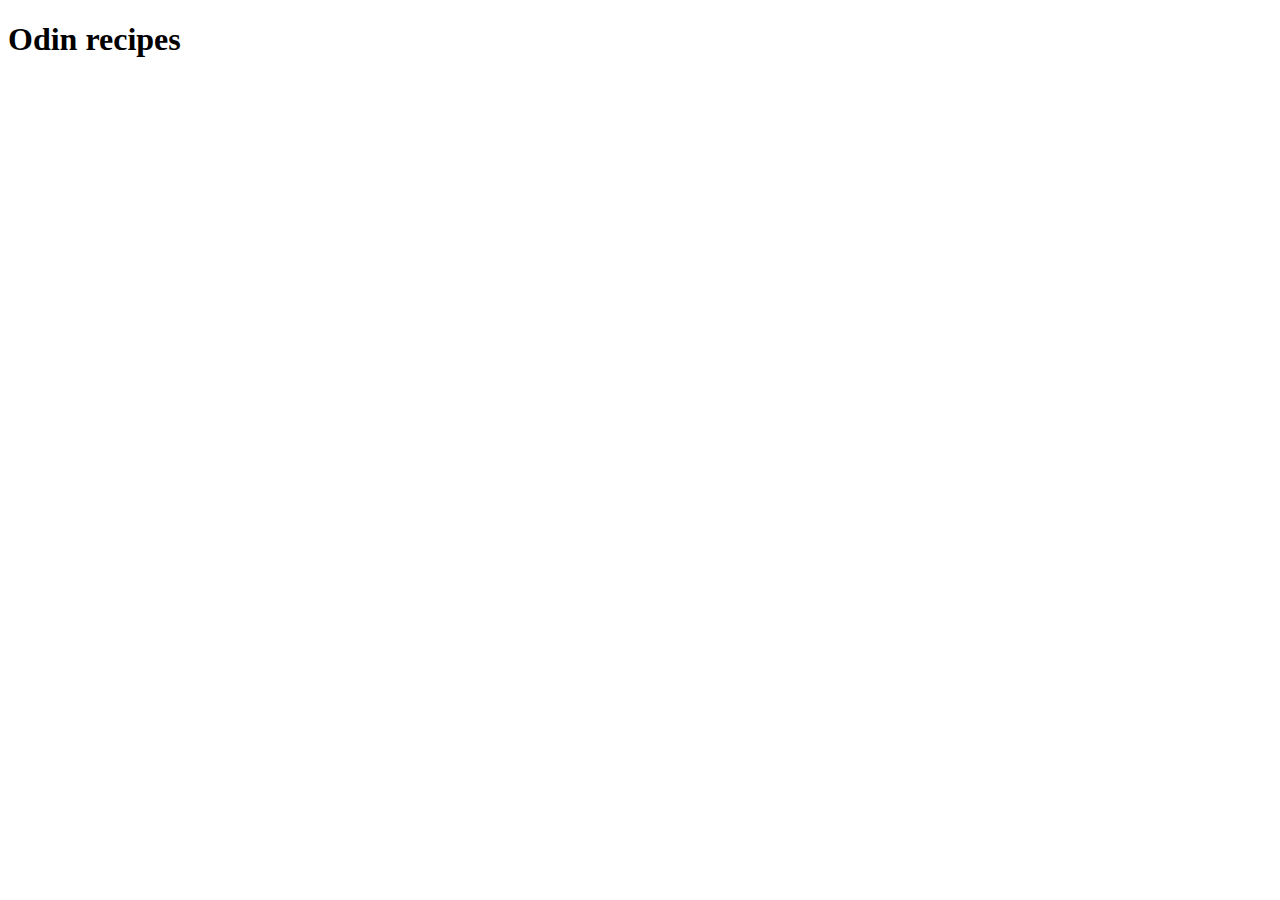
==== index.html @ 184d9e51 "Created index.html, added title" ====
<!DOCTYPE html>
<html lang="en">
<head>
    <meta charset="UTF-8">
    <meta http-equiv="X-UA-Compatible" content="IE=edge">
    <meta name="viewport" content="width=<device-width>, initial-scale=1.0">
    <title>Odin recipes - index</title>
</head>
<body>
    <h1>Odin recipes</h1>
</body>
</html>
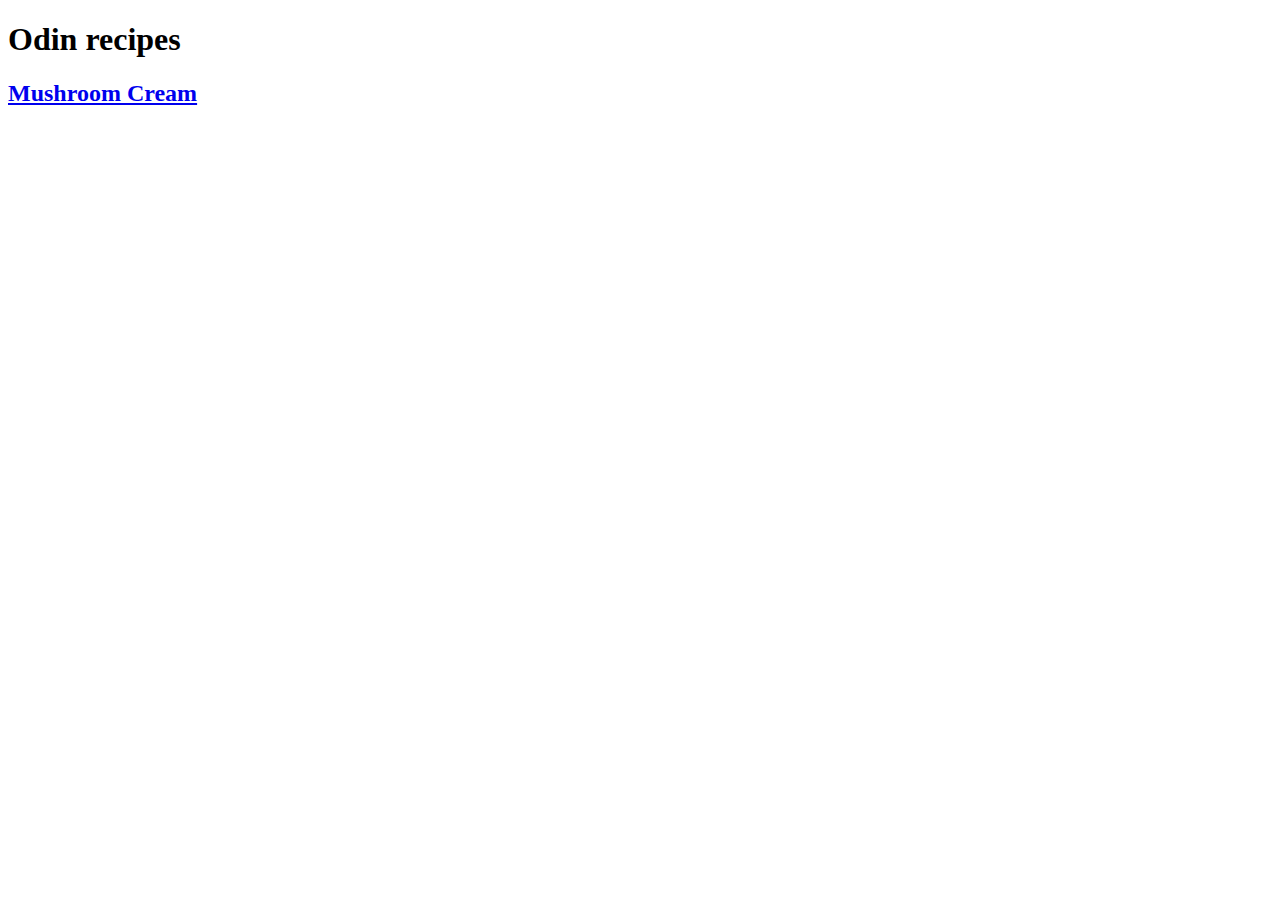
==== commit 4562023f: "added first recipe" ====
--- a/index.html
+++ b/index.html
@@ -8,5 +8,6 @@
 </head>
 <body>
     <h1>Odin recipes</h1>
+    <a href="./recipes/mushroom-cream.html"><h2>Mushroom Cream</h2></a>
 </body>
 </html>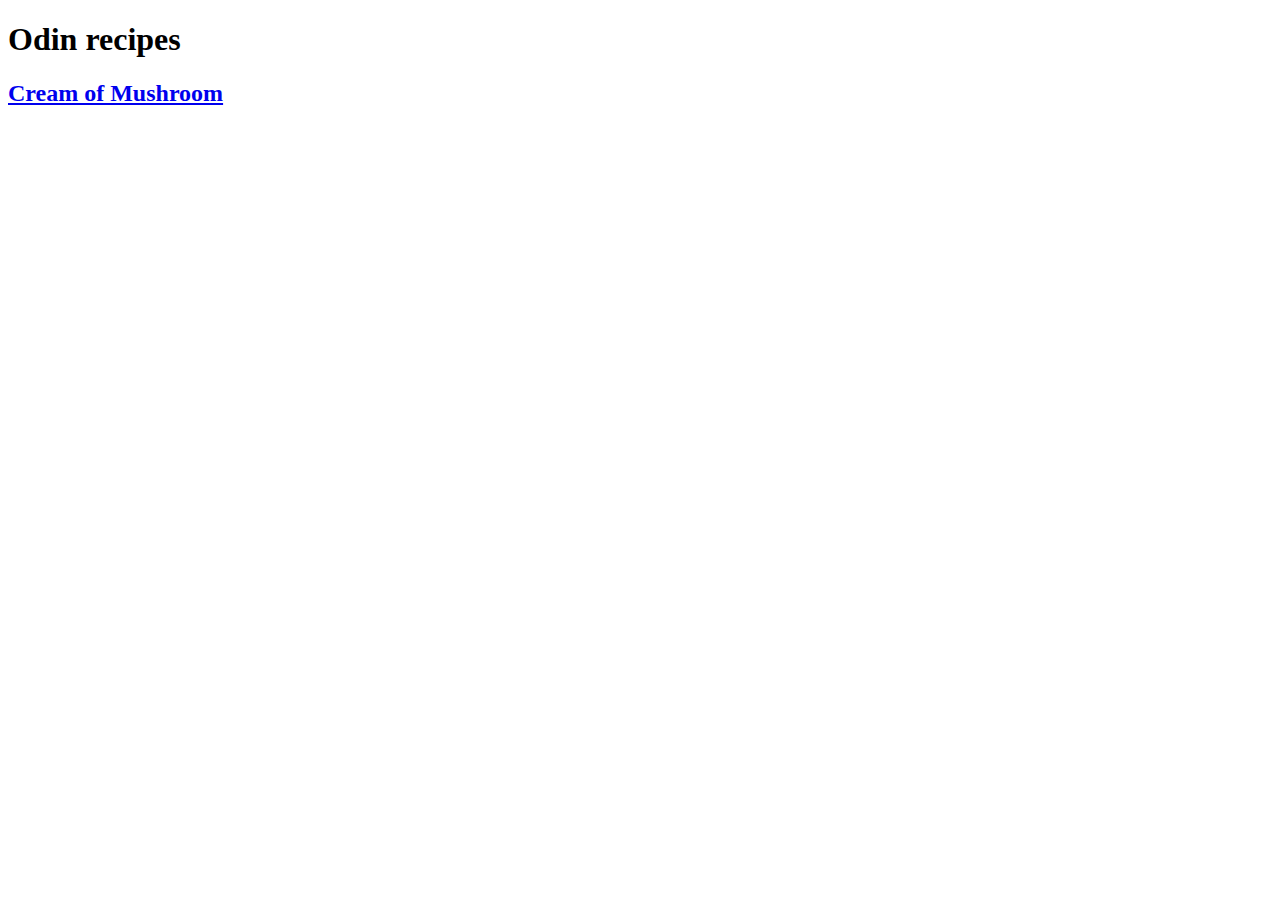
==== commit 9ca53248: "beginning structure" ====
--- a/index.html
+++ b/index.html
@@ -8,6 +8,6 @@
 </head>
 <body>
     <h1>Odin recipes</h1>
-    <a href="./recipes/mushroom-cream.html"><h2>Mushroom Cream</h2></a>
+    <a href="./recipes/mushroom-cream.html"><h2>Cream of Mushroom</h2></a>
 </body>
 </html>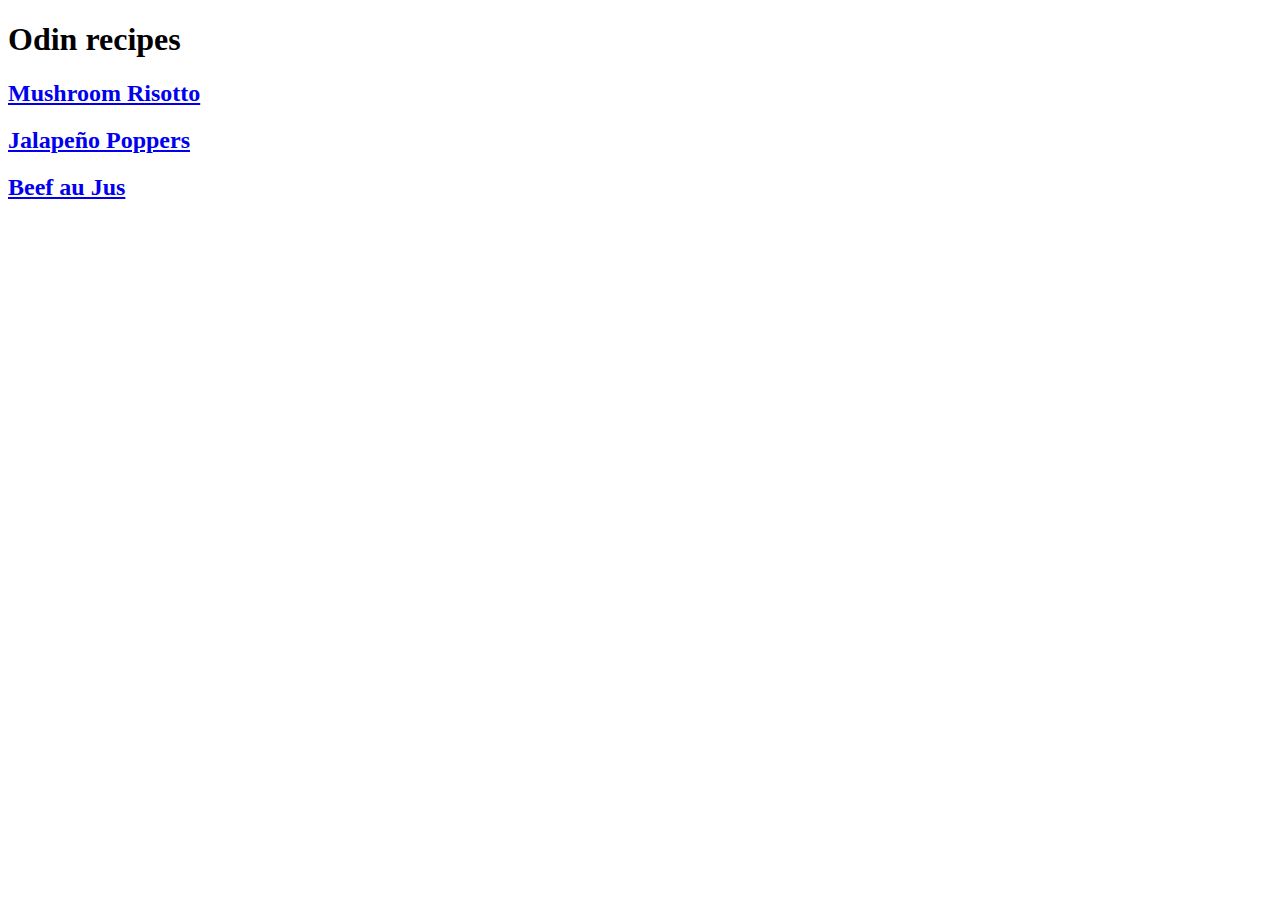
==== commit 826926b0: "Creating recipe pages" ====
--- a/index.html
+++ b/index.html
@@ -8,6 +8,8 @@
 </head>
 <body>
     <h1>Odin recipes</h1>
-    <a href="./recipes/mushroom-cream.html"><h2>Cream of Mushroom</h2></a>
+    <a href="./recipes/mushroom-risotto.html"><h2>Mushroom Risotto</h2></a>
+    <a href="./recipes/japlapenio-poppers.html"><h2>Jalapeño Poppers</h2></a>
+    <a href="./recipes/beef-au-jus.html"><h2>Beef au Jus</h2></a>
 </body>
 </html>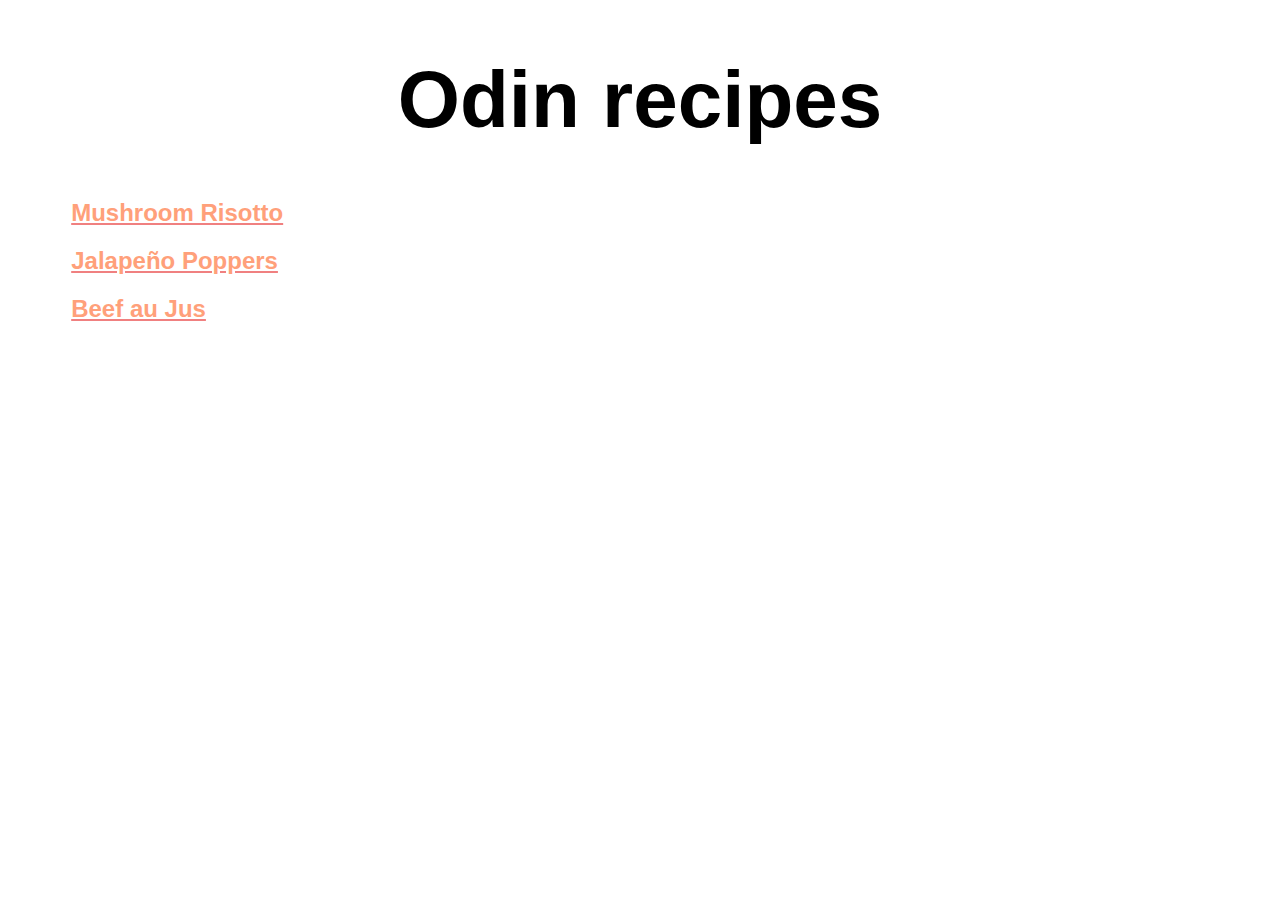
==== commit 8304deb9: "adding styles" ====
--- a/index.html
+++ b/index.html
@@ -5,9 +5,10 @@
     <meta http-equiv="X-UA-Compatible" content="IE=edge">
     <meta name="viewport" content="width=<device-width>, initial-scale=1.0">
     <title>Odin recipes - index</title>
+    <link rel="stylesheet" href="styles.css">
 </head>
 <body>
-    <h1>Odin recipes</h1>
+    <h1 class="page-title">Odin recipes</h1>
     <a href="./recipes/mushroom-risotto.html"><h2>Mushroom Risotto</h2></a>
     <a href="./recipes/japlapenio-poppers.html"><h2>Jalapeño Poppers</h2></a>
     <a href="./recipes/beef-au-jus.html"><h2>Beef au Jus</h2></a>
--- a/styles.css
+++ b/styles.css
@@ -0,0 +1,34 @@
+*{
+    font-family: 'Trebuchet MS', 'Lucida Sans Unicode', 'Lucida Grande', 'Lucida Sans', Arial, sans-serif;
+}
+h1 {
+    text-align: center;
+    font-size: 70px;
+}
+.page-title {
+    font-size: 80px;
+}
+a {
+    color: lightcoral;
+}
+
+img {
+    width: 50%;
+    margin-left: 25%;
+    
+}
+p, li {
+    width: 85%;
+    text-align: justify;
+    margin-left: 5%;
+}
+
+h2 {
+    font-weight: bold;
+    margin-left: 5%;
+    color: lightsalmon;
+}
+
+li{
+    margin-top: 2%;
+}